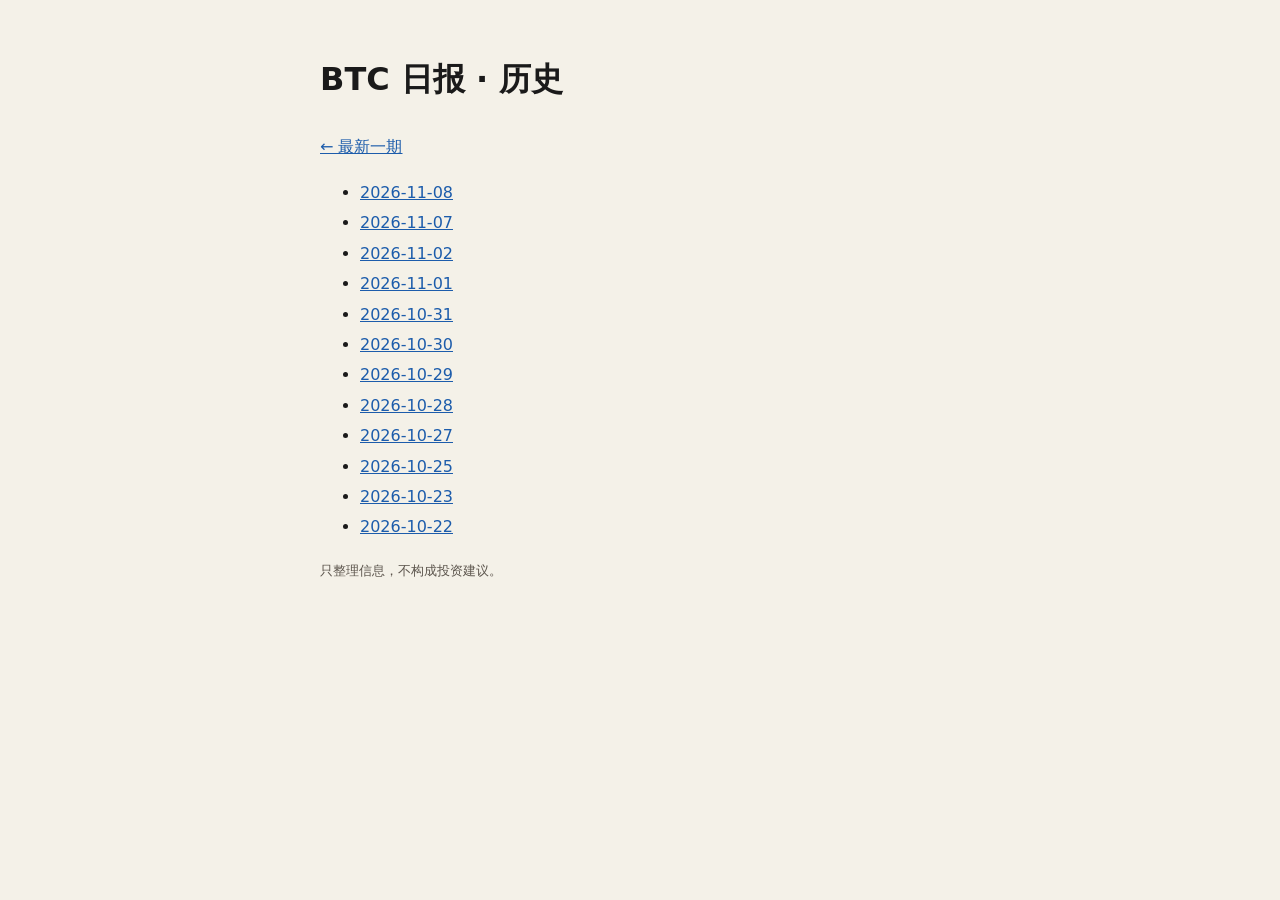
==== site/history/index.html @ 1a38ab3f "日报 2026-11-08" ====
<!doctype html><html lang="zh-CN"><head><meta charset="utf-8"><meta name="viewport" content="width=device-width,initial-scale=1">
<title>BTC 日报 · 历史</title><style>body{margin:0;background:#f4f1e8;color:#1a1a1a;font:16px/1.9 "PingFang SC","Microsoft YaHei",system-ui,sans-serif}
main{max-width:640px;margin:auto;padding:28px 16px}a{color:#1c5cab}</style></head>
<body><main><h1>BTC 日报 · 历史</h1><p><a href="../">← 最新一期</a></p><ul><li><a href="2026-11-08/">2026-11-08</a></li><li><a href="2026-11-07/">2026-11-07</a></li><li><a href="2026-11-02/">2026-11-02</a></li><li><a href="2026-11-01/">2026-11-01</a></li><li><a href="2026-10-31/">2026-10-31</a></li><li><a href="2026-10-30/">2026-10-30</a></li><li><a href="2026-10-29/">2026-10-29</a></li><li><a href="2026-10-28/">2026-10-28</a></li><li><a href="2026-10-27/">2026-10-27</a></li><li><a href="2026-10-25/">2026-10-25</a></li><li><a href="2026-10-23/">2026-10-23</a></li><li><a href="2026-10-22/">2026-10-22</a></li></ul>
<p style="font-size:13px;color:#5c554d">只整理信息，不构成投资建议。</p></main></body></html>
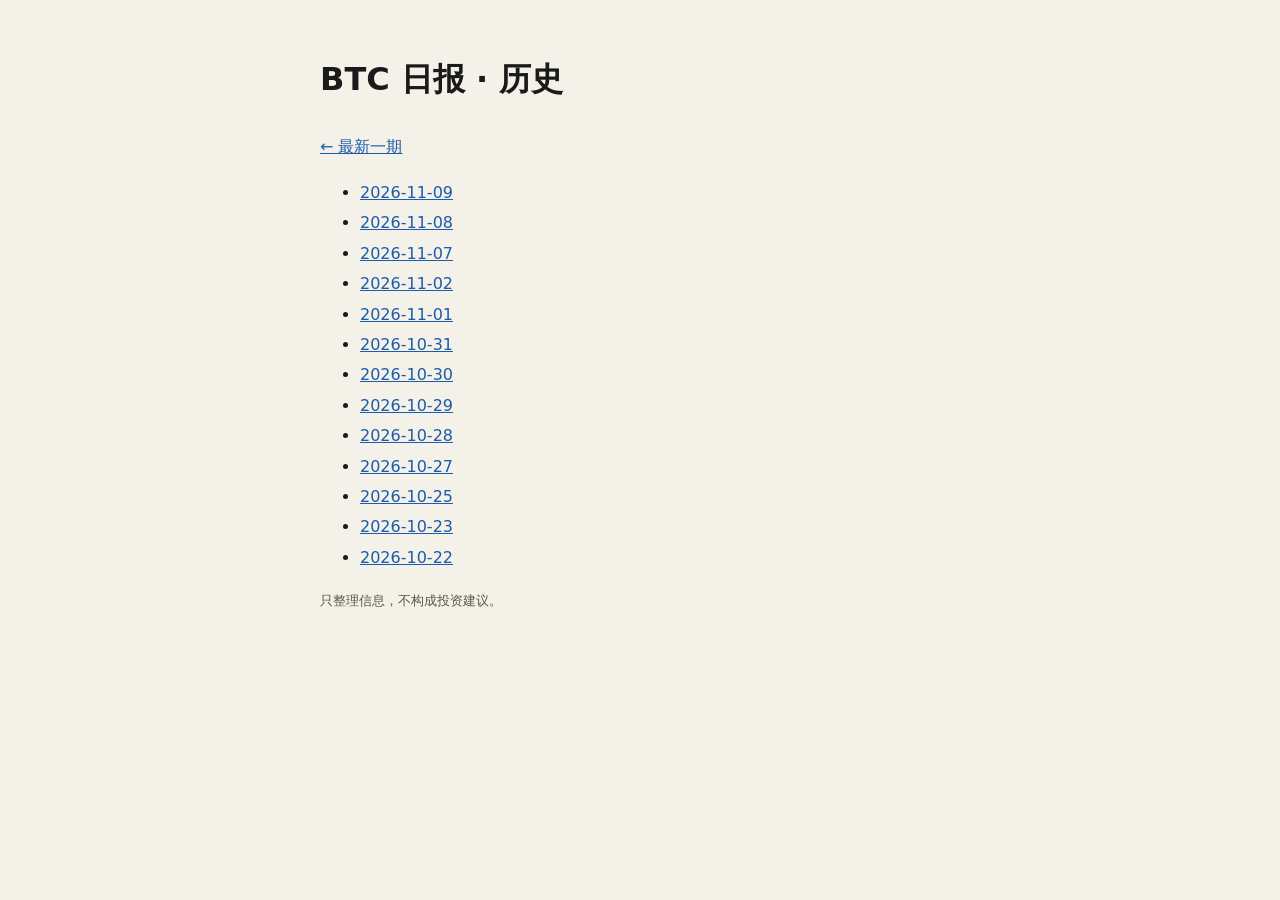
==== commit 08cb39a3: "日报 2026-11-09" ====
--- a/site/history/index.html
+++ b/site/history/index.html
@@ -1,5 +1,5 @@
 <!doctype html><html lang="zh-CN"><head><meta charset="utf-8"><meta name="viewport" content="width=device-width,initial-scale=1">
 <title>BTC 日报 · 历史</title><style>body{margin:0;background:#f4f1e8;color:#1a1a1a;font:16px/1.9 "PingFang SC","Microsoft YaHei",system-ui,sans-serif}
 main{max-width:640px;margin:auto;padding:28px 16px}a{color:#1c5cab}</style></head>
-<body><main><h1>BTC 日报 · 历史</h1><p><a href="../">← 最新一期</a></p><ul><li><a href="2026-11-08/">2026-11-08</a></li><li><a href="2026-11-07/">2026-11-07</a></li><li><a href="2026-11-02/">2026-11-02</a></li><li><a href="2026-11-01/">2026-11-01</a></li><li><a href="2026-10-31/">2026-10-31</a></li><li><a href="2026-10-30/">2026-10-30</a></li><li><a href="2026-10-29/">2026-10-29</a></li><li><a href="2026-10-28/">2026-10-28</a></li><li><a href="2026-10-27/">2026-10-27</a></li><li><a href="2026-10-25/">2026-10-25</a></li><li><a href="2026-10-23/">2026-10-23</a></li><li><a href="2026-10-22/">2026-10-22</a></li></ul>
+<body><main><h1>BTC 日报 · 历史</h1><p><a href="../">← 最新一期</a></p><ul><li><a href="2026-11-09/">2026-11-09</a></li><li><a href="2026-11-08/">2026-11-08</a></li><li><a href="2026-11-07/">2026-11-07</a></li><li><a href="2026-11-02/">2026-11-02</a></li><li><a href="2026-11-01/">2026-11-01</a></li><li><a href="2026-10-31/">2026-10-31</a></li><li><a href="2026-10-30/">2026-10-30</a></li><li><a href="2026-10-29/">2026-10-29</a></li><li><a href="2026-10-28/">2026-10-28</a></li><li><a href="2026-10-27/">2026-10-27</a></li><li><a href="2026-10-25/">2026-10-25</a></li><li><a href="2026-10-23/">2026-10-23</a></li><li><a href="2026-10-22/">2026-10-22</a></li></ul>
 <p style="font-size:13px;color:#5c554d">只整理信息，不构成投资建议。</p></main></body></html>
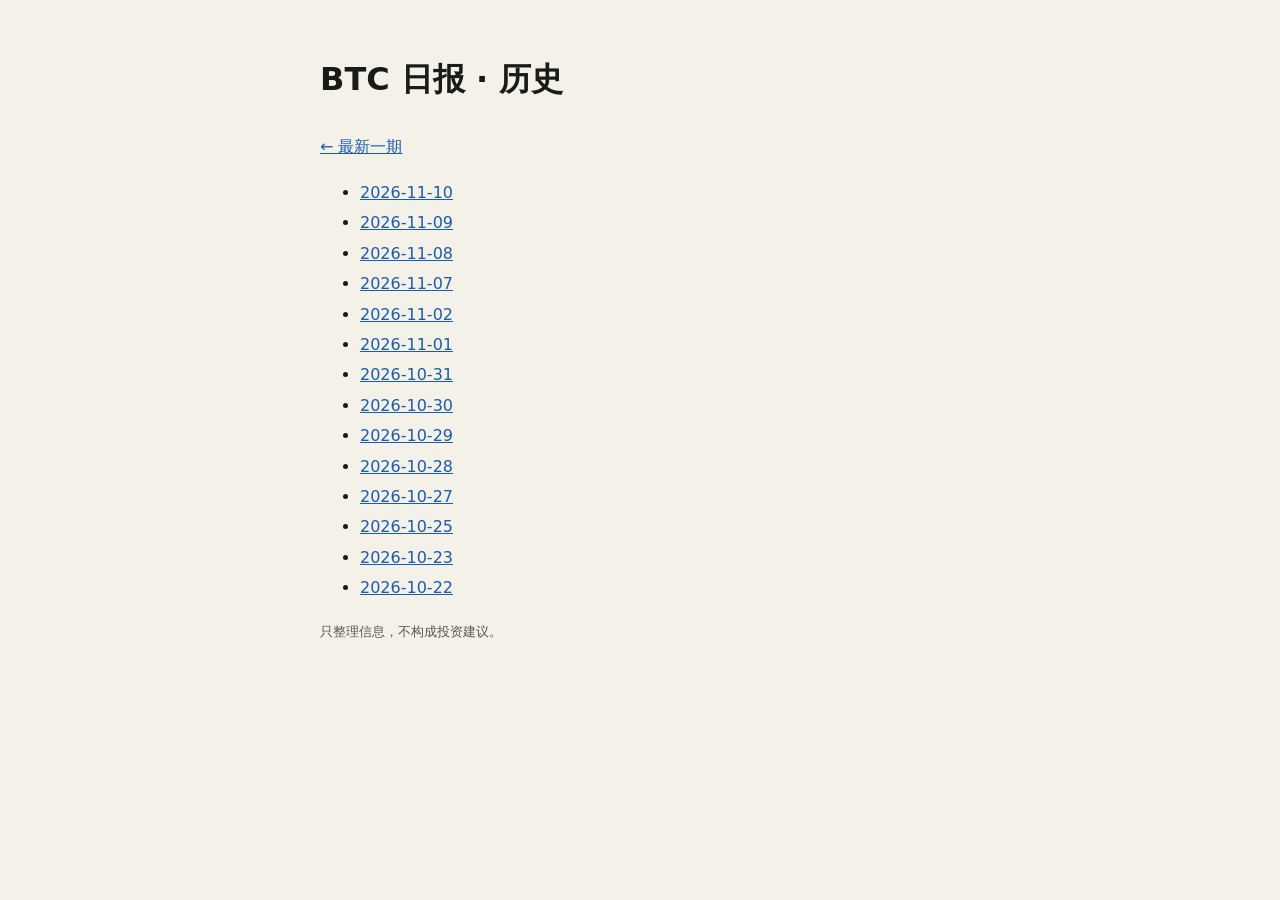
==== commit 384cc07e: "日报 2026-11-10" ====
--- a/site/history/index.html
+++ b/site/history/index.html
@@ -1,5 +1,5 @@
 <!doctype html><html lang="zh-CN"><head><meta charset="utf-8"><meta name="viewport" content="width=device-width,initial-scale=1">
 <title>BTC 日报 · 历史</title><style>body{margin:0;background:#f4f1e8;color:#1a1a1a;font:16px/1.9 "PingFang SC","Microsoft YaHei",system-ui,sans-serif}
 main{max-width:640px;margin:auto;padding:28px 16px}a{color:#1c5cab}</style></head>
-<body><main><h1>BTC 日报 · 历史</h1><p><a href="../">← 最新一期</a></p><ul><li><a href="2026-11-09/">2026-11-09</a></li><li><a href="2026-11-08/">2026-11-08</a></li><li><a href="2026-11-07/">2026-11-07</a></li><li><a href="2026-11-02/">2026-11-02</a></li><li><a href="2026-11-01/">2026-11-01</a></li><li><a href="2026-10-31/">2026-10-31</a></li><li><a href="2026-10-30/">2026-10-30</a></li><li><a href="2026-10-29/">2026-10-29</a></li><li><a href="2026-10-28/">2026-10-28</a></li><li><a href="2026-10-27/">2026-10-27</a></li><li><a href="2026-10-25/">2026-10-25</a></li><li><a href="2026-10-23/">2026-10-23</a></li><li><a href="2026-10-22/">2026-10-22</a></li></ul>
+<body><main><h1>BTC 日报 · 历史</h1><p><a href="../">← 最新一期</a></p><ul><li><a href="2026-11-10/">2026-11-10</a></li><li><a href="2026-11-09/">2026-11-09</a></li><li><a href="2026-11-08/">2026-11-08</a></li><li><a href="2026-11-07/">2026-11-07</a></li><li><a href="2026-11-02/">2026-11-02</a></li><li><a href="2026-11-01/">2026-11-01</a></li><li><a href="2026-10-31/">2026-10-31</a></li><li><a href="2026-10-30/">2026-10-30</a></li><li><a href="2026-10-29/">2026-10-29</a></li><li><a href="2026-10-28/">2026-10-28</a></li><li><a href="2026-10-27/">2026-10-27</a></li><li><a href="2026-10-25/">2026-10-25</a></li><li><a href="2026-10-23/">2026-10-23</a></li><li><a href="2026-10-22/">2026-10-22</a></li></ul>
 <p style="font-size:13px;color:#5c554d">只整理信息，不构成投资建议。</p></main></body></html>
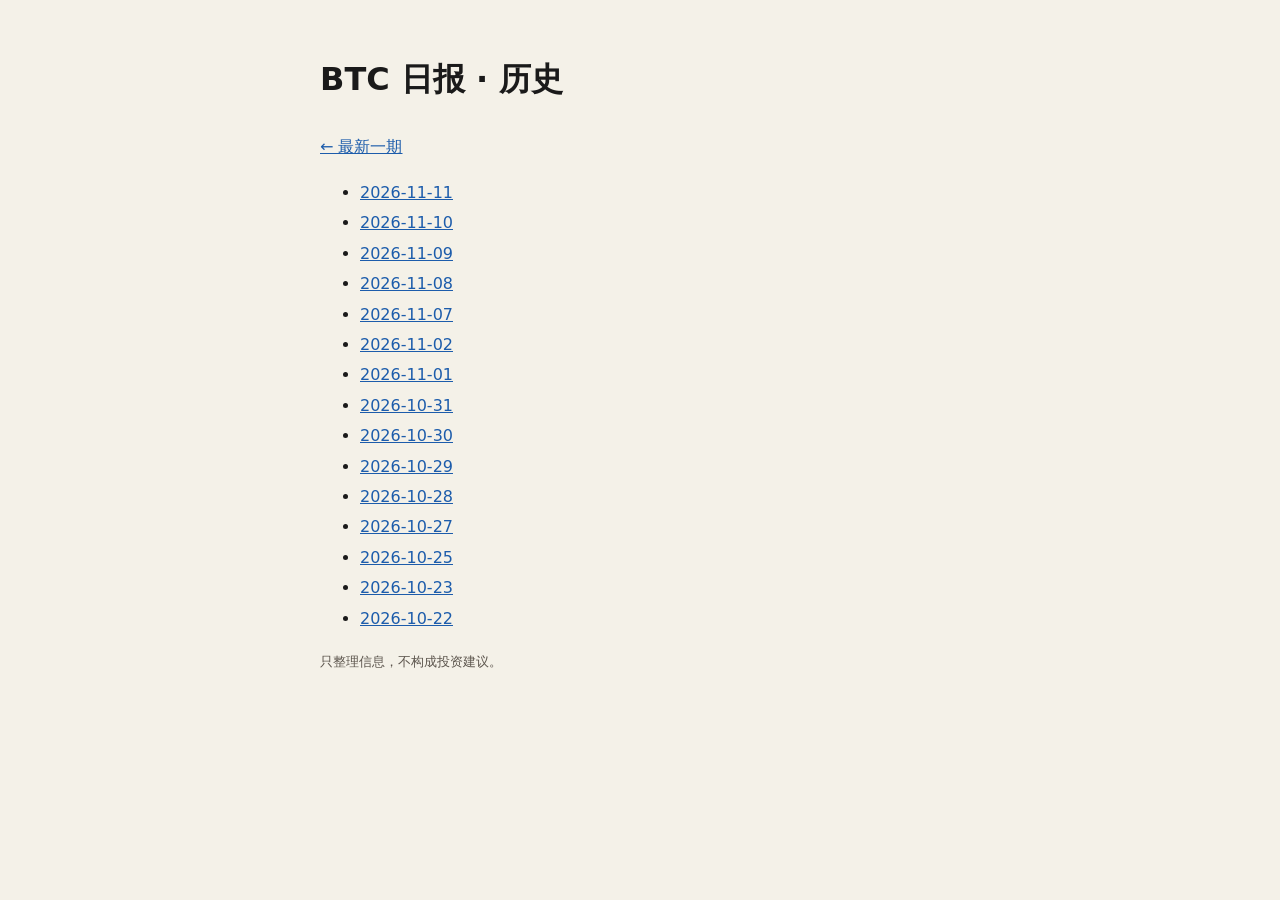
==== commit a68abe7e: "日报 2026-11-11" ====
--- a/site/history/index.html
+++ b/site/history/index.html
@@ -1,5 +1,5 @@
 <!doctype html><html lang="zh-CN"><head><meta charset="utf-8"><meta name="viewport" content="width=device-width,initial-scale=1">
 <title>BTC 日报 · 历史</title><style>body{margin:0;background:#f4f1e8;color:#1a1a1a;font:16px/1.9 "PingFang SC","Microsoft YaHei",system-ui,sans-serif}
 main{max-width:640px;margin:auto;padding:28px 16px}a{color:#1c5cab}</style></head>
-<body><main><h1>BTC 日报 · 历史</h1><p><a href="../">← 最新一期</a></p><ul><li><a href="2026-11-10/">2026-11-10</a></li><li><a href="2026-11-09/">2026-11-09</a></li><li><a href="2026-11-08/">2026-11-08</a></li><li><a href="2026-11-07/">2026-11-07</a></li><li><a href="2026-11-02/">2026-11-02</a></li><li><a href="2026-11-01/">2026-11-01</a></li><li><a href="2026-10-31/">2026-10-31</a></li><li><a href="2026-10-30/">2026-10-30</a></li><li><a href="2026-10-29/">2026-10-29</a></li><li><a href="2026-10-28/">2026-10-28</a></li><li><a href="2026-10-27/">2026-10-27</a></li><li><a href="2026-10-25/">2026-10-25</a></li><li><a href="2026-10-23/">2026-10-23</a></li><li><a href="2026-10-22/">2026-10-22</a></li></ul>
+<body><main><h1>BTC 日报 · 历史</h1><p><a href="../">← 最新一期</a></p><ul><li><a href="2026-11-11/">2026-11-11</a></li><li><a href="2026-11-10/">2026-11-10</a></li><li><a href="2026-11-09/">2026-11-09</a></li><li><a href="2026-11-08/">2026-11-08</a></li><li><a href="2026-11-07/">2026-11-07</a></li><li><a href="2026-11-02/">2026-11-02</a></li><li><a href="2026-11-01/">2026-11-01</a></li><li><a href="2026-10-31/">2026-10-31</a></li><li><a href="2026-10-30/">2026-10-30</a></li><li><a href="2026-10-29/">2026-10-29</a></li><li><a href="2026-10-28/">2026-10-28</a></li><li><a href="2026-10-27/">2026-10-27</a></li><li><a href="2026-10-25/">2026-10-25</a></li><li><a href="2026-10-23/">2026-10-23</a></li><li><a href="2026-10-22/">2026-10-22</a></li></ul>
 <p style="font-size:13px;color:#5c554d">只整理信息，不构成投资建议。</p></main></body></html>
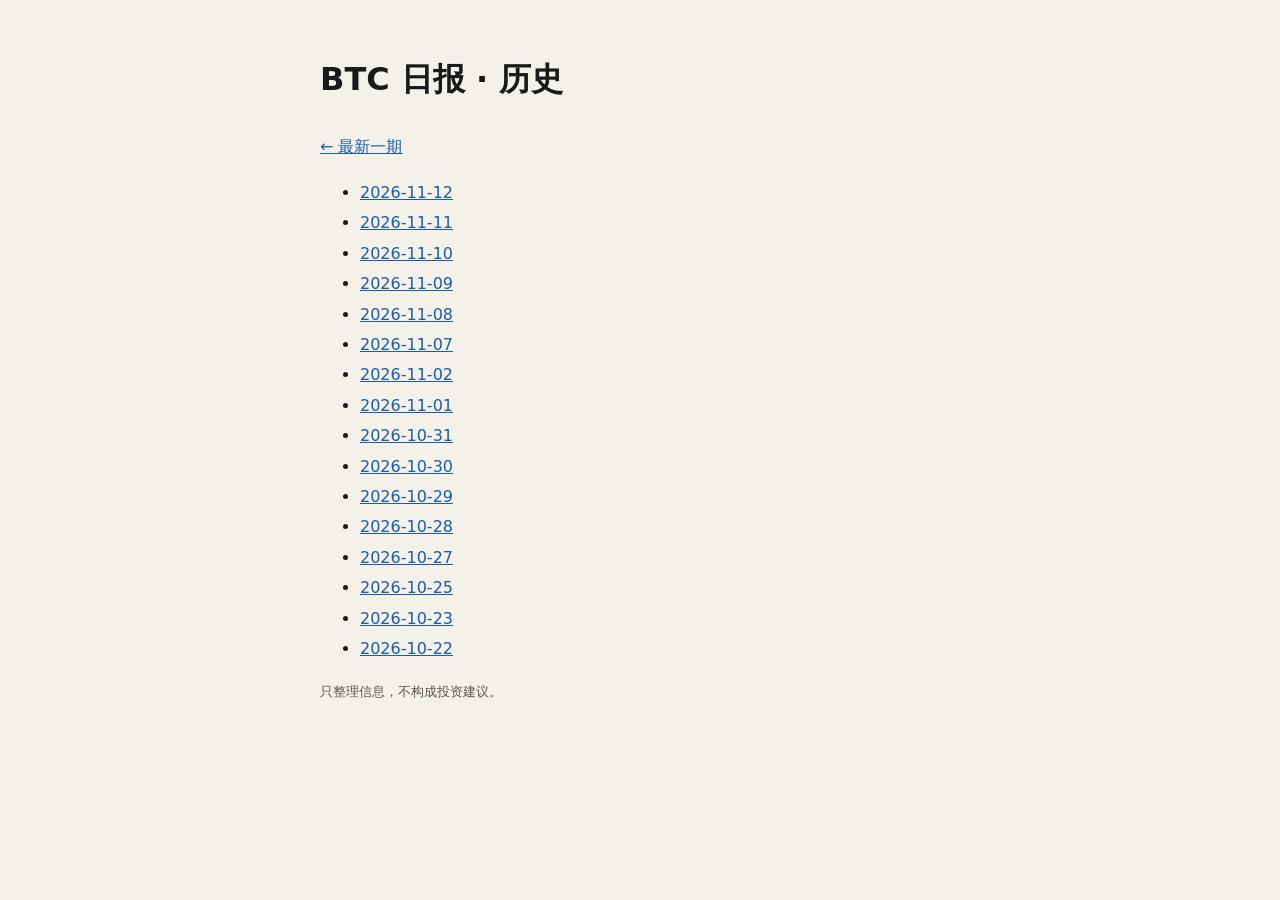
==== commit 3bbc89fc: "日报 2026-11-12" ====
--- a/site/history/index.html
+++ b/site/history/index.html
@@ -1,5 +1,5 @@
 <!doctype html><html lang="zh-CN"><head><meta charset="utf-8"><meta name="viewport" content="width=device-width,initial-scale=1">
 <title>BTC 日报 · 历史</title><style>body{margin:0;background:#f4f1e8;color:#1a1a1a;font:16px/1.9 "PingFang SC","Microsoft YaHei",system-ui,sans-serif}
 main{max-width:640px;margin:auto;padding:28px 16px}a{color:#1c5cab}</style></head>
-<body><main><h1>BTC 日报 · 历史</h1><p><a href="../">← 最新一期</a></p><ul><li><a href="2026-11-11/">2026-11-11</a></li><li><a href="2026-11-10/">2026-11-10</a></li><li><a href="2026-11-09/">2026-11-09</a></li><li><a href="2026-11-08/">2026-11-08</a></li><li><a href="2026-11-07/">2026-11-07</a></li><li><a href="2026-11-02/">2026-11-02</a></li><li><a href="2026-11-01/">2026-11-01</a></li><li><a href="2026-10-31/">2026-10-31</a></li><li><a href="2026-10-30/">2026-10-30</a></li><li><a href="2026-10-29/">2026-10-29</a></li><li><a href="2026-10-28/">2026-10-28</a></li><li><a href="2026-10-27/">2026-10-27</a></li><li><a href="2026-10-25/">2026-10-25</a></li><li><a href="2026-10-23/">2026-10-23</a></li><li><a href="2026-10-22/">2026-10-22</a></li></ul>
+<body><main><h1>BTC 日报 · 历史</h1><p><a href="../">← 最新一期</a></p><ul><li><a href="2026-11-12/">2026-11-12</a></li><li><a href="2026-11-11/">2026-11-11</a></li><li><a href="2026-11-10/">2026-11-10</a></li><li><a href="2026-11-09/">2026-11-09</a></li><li><a href="2026-11-08/">2026-11-08</a></li><li><a href="2026-11-07/">2026-11-07</a></li><li><a href="2026-11-02/">2026-11-02</a></li><li><a href="2026-11-01/">2026-11-01</a></li><li><a href="2026-10-31/">2026-10-31</a></li><li><a href="2026-10-30/">2026-10-30</a></li><li><a href="2026-10-29/">2026-10-29</a></li><li><a href="2026-10-28/">2026-10-28</a></li><li><a href="2026-10-27/">2026-10-27</a></li><li><a href="2026-10-25/">2026-10-25</a></li><li><a href="2026-10-23/">2026-10-23</a></li><li><a href="2026-10-22/">2026-10-22</a></li></ul>
 <p style="font-size:13px;color:#5c554d">只整理信息，不构成投资建议。</p></main></body></html>
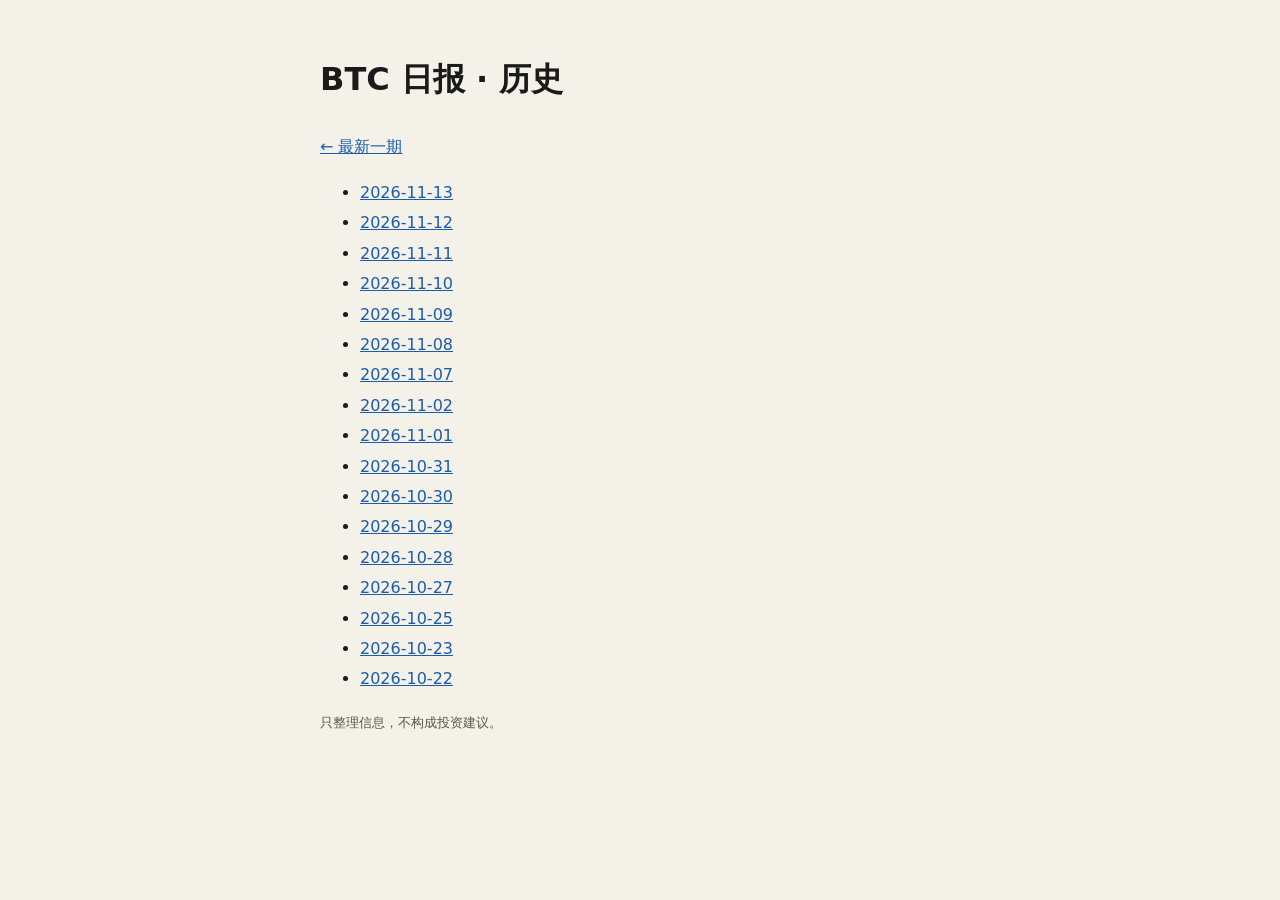
==== commit 8ae8c736: "日报 2026-11-13" ====
--- a/site/history/index.html
+++ b/site/history/index.html
@@ -1,5 +1,5 @@
 <!doctype html><html lang="zh-CN"><head><meta charset="utf-8"><meta name="viewport" content="width=device-width,initial-scale=1">
 <title>BTC 日报 · 历史</title><style>body{margin:0;background:#f4f1e8;color:#1a1a1a;font:16px/1.9 "PingFang SC","Microsoft YaHei",system-ui,sans-serif}
 main{max-width:640px;margin:auto;padding:28px 16px}a{color:#1c5cab}</style></head>
-<body><main><h1>BTC 日报 · 历史</h1><p><a href="../">← 最新一期</a></p><ul><li><a href="2026-11-12/">2026-11-12</a></li><li><a href="2026-11-11/">2026-11-11</a></li><li><a href="2026-11-10/">2026-11-10</a></li><li><a href="2026-11-09/">2026-11-09</a></li><li><a href="2026-11-08/">2026-11-08</a></li><li><a href="2026-11-07/">2026-11-07</a></li><li><a href="2026-11-02/">2026-11-02</a></li><li><a href="2026-11-01/">2026-11-01</a></li><li><a href="2026-10-31/">2026-10-31</a></li><li><a href="2026-10-30/">2026-10-30</a></li><li><a href="2026-10-29/">2026-10-29</a></li><li><a href="2026-10-28/">2026-10-28</a></li><li><a href="2026-10-27/">2026-10-27</a></li><li><a href="2026-10-25/">2026-10-25</a></li><li><a href="2026-10-23/">2026-10-23</a></li><li><a href="2026-10-22/">2026-10-22</a></li></ul>
+<body><main><h1>BTC 日报 · 历史</h1><p><a href="../">← 最新一期</a></p><ul><li><a href="2026-11-13/">2026-11-13</a></li><li><a href="2026-11-12/">2026-11-12</a></li><li><a href="2026-11-11/">2026-11-11</a></li><li><a href="2026-11-10/">2026-11-10</a></li><li><a href="2026-11-09/">2026-11-09</a></li><li><a href="2026-11-08/">2026-11-08</a></li><li><a href="2026-11-07/">2026-11-07</a></li><li><a href="2026-11-02/">2026-11-02</a></li><li><a href="2026-11-01/">2026-11-01</a></li><li><a href="2026-10-31/">2026-10-31</a></li><li><a href="2026-10-30/">2026-10-30</a></li><li><a href="2026-10-29/">2026-10-29</a></li><li><a href="2026-10-28/">2026-10-28</a></li><li><a href="2026-10-27/">2026-10-27</a></li><li><a href="2026-10-25/">2026-10-25</a></li><li><a href="2026-10-23/">2026-10-23</a></li><li><a href="2026-10-22/">2026-10-22</a></li></ul>
 <p style="font-size:13px;color:#5c554d">只整理信息，不构成投资建议。</p></main></body></html>
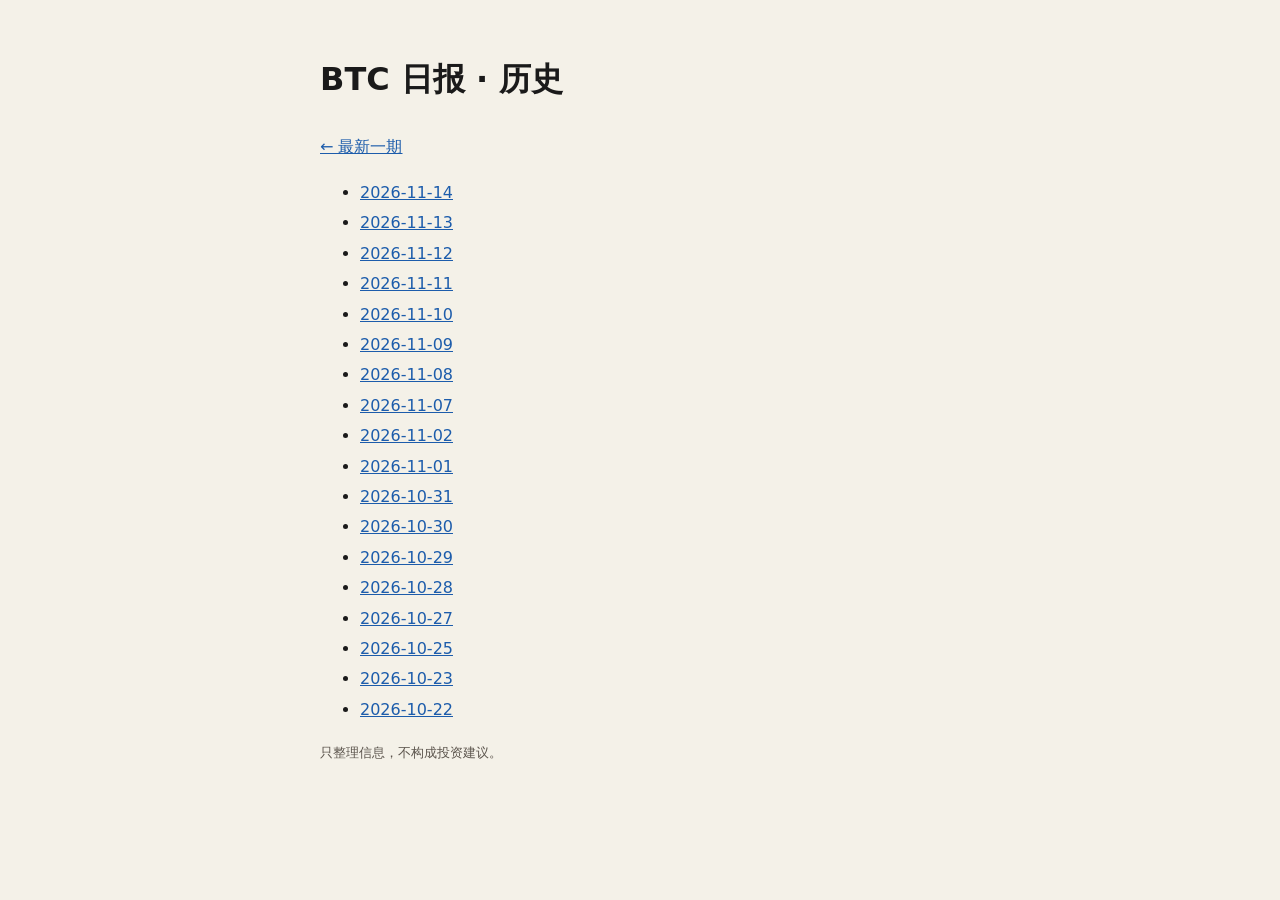
==== commit 3837764d: "日报 2026-11-14" ====
--- a/site/history/index.html
+++ b/site/history/index.html
@@ -1,5 +1,5 @@
 <!doctype html><html lang="zh-CN"><head><meta charset="utf-8"><meta name="viewport" content="width=device-width,initial-scale=1">
 <title>BTC 日报 · 历史</title><style>body{margin:0;background:#f4f1e8;color:#1a1a1a;font:16px/1.9 "PingFang SC","Microsoft YaHei",system-ui,sans-serif}
 main{max-width:640px;margin:auto;padding:28px 16px}a{color:#1c5cab}</style></head>
-<body><main><h1>BTC 日报 · 历史</h1><p><a href="../">← 最新一期</a></p><ul><li><a href="2026-11-13/">2026-11-13</a></li><li><a href="2026-11-12/">2026-11-12</a></li><li><a href="2026-11-11/">2026-11-11</a></li><li><a href="2026-11-10/">2026-11-10</a></li><li><a href="2026-11-09/">2026-11-09</a></li><li><a href="2026-11-08/">2026-11-08</a></li><li><a href="2026-11-07/">2026-11-07</a></li><li><a href="2026-11-02/">2026-11-02</a></li><li><a href="2026-11-01/">2026-11-01</a></li><li><a href="2026-10-31/">2026-10-31</a></li><li><a href="2026-10-30/">2026-10-30</a></li><li><a href="2026-10-29/">2026-10-29</a></li><li><a href="2026-10-28/">2026-10-28</a></li><li><a href="2026-10-27/">2026-10-27</a></li><li><a href="2026-10-25/">2026-10-25</a></li><li><a href="2026-10-23/">2026-10-23</a></li><li><a href="2026-10-22/">2026-10-22</a></li></ul>
+<body><main><h1>BTC 日报 · 历史</h1><p><a href="../">← 最新一期</a></p><ul><li><a href="2026-11-14/">2026-11-14</a></li><li><a href="2026-11-13/">2026-11-13</a></li><li><a href="2026-11-12/">2026-11-12</a></li><li><a href="2026-11-11/">2026-11-11</a></li><li><a href="2026-11-10/">2026-11-10</a></li><li><a href="2026-11-09/">2026-11-09</a></li><li><a href="2026-11-08/">2026-11-08</a></li><li><a href="2026-11-07/">2026-11-07</a></li><li><a href="2026-11-02/">2026-11-02</a></li><li><a href="2026-11-01/">2026-11-01</a></li><li><a href="2026-10-31/">2026-10-31</a></li><li><a href="2026-10-30/">2026-10-30</a></li><li><a href="2026-10-29/">2026-10-29</a></li><li><a href="2026-10-28/">2026-10-28</a></li><li><a href="2026-10-27/">2026-10-27</a></li><li><a href="2026-10-25/">2026-10-25</a></li><li><a href="2026-10-23/">2026-10-23</a></li><li><a href="2026-10-22/">2026-10-22</a></li></ul>
 <p style="font-size:13px;color:#5c554d">只整理信息，不构成投资建议。</p></main></body></html>
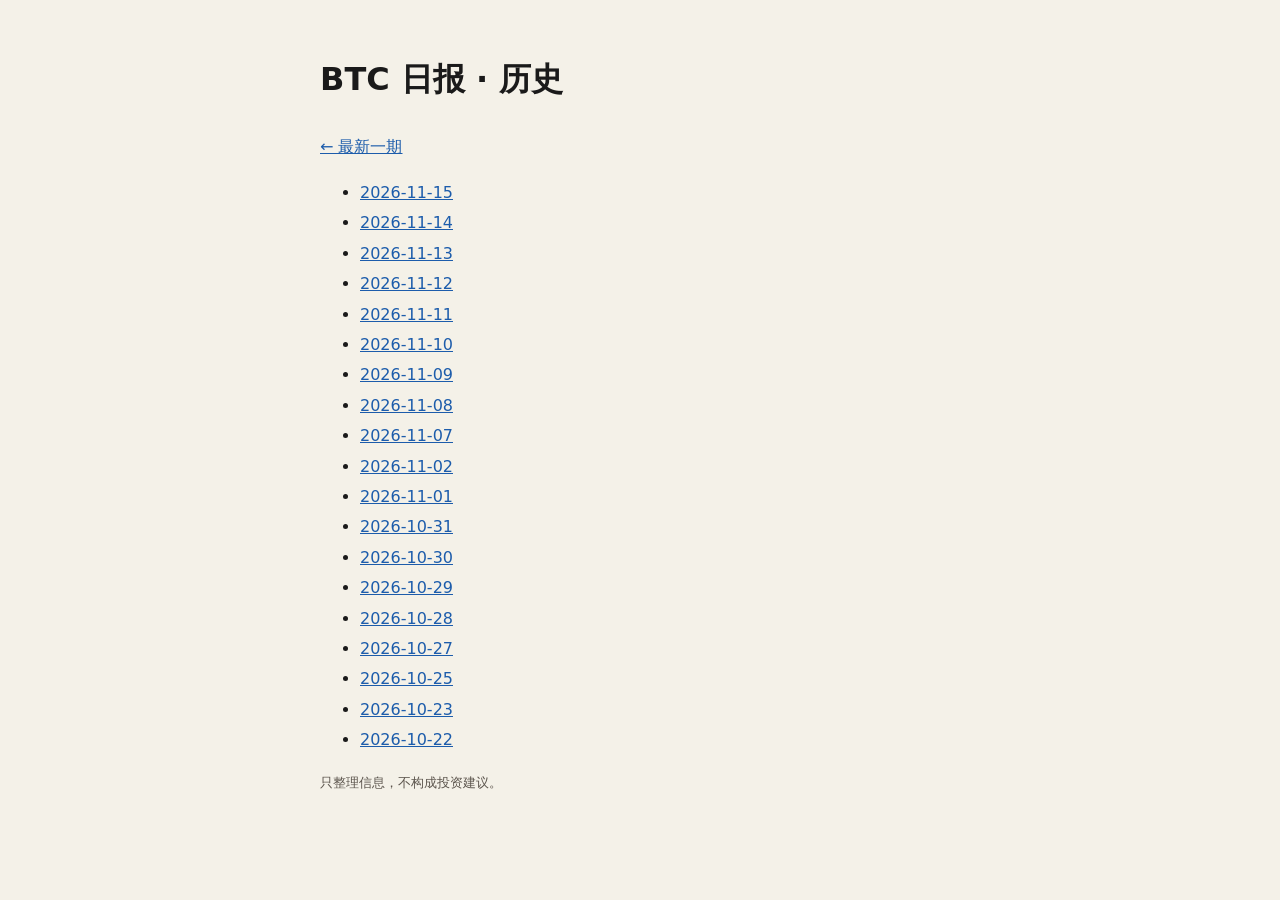
==== commit c4a731b9: "日报 2026-11-15" ====
--- a/site/history/index.html
+++ b/site/history/index.html
@@ -1,5 +1,5 @@
 <!doctype html><html lang="zh-CN"><head><meta charset="utf-8"><meta name="viewport" content="width=device-width,initial-scale=1">
 <title>BTC 日报 · 历史</title><style>body{margin:0;background:#f4f1e8;color:#1a1a1a;font:16px/1.9 "PingFang SC","Microsoft YaHei",system-ui,sans-serif}
 main{max-width:640px;margin:auto;padding:28px 16px}a{color:#1c5cab}</style></head>
-<body><main><h1>BTC 日报 · 历史</h1><p><a href="../">← 最新一期</a></p><ul><li><a href="2026-11-14/">2026-11-14</a></li><li><a href="2026-11-13/">2026-11-13</a></li><li><a href="2026-11-12/">2026-11-12</a></li><li><a href="2026-11-11/">2026-11-11</a></li><li><a href="2026-11-10/">2026-11-10</a></li><li><a href="2026-11-09/">2026-11-09</a></li><li><a href="2026-11-08/">2026-11-08</a></li><li><a href="2026-11-07/">2026-11-07</a></li><li><a href="2026-11-02/">2026-11-02</a></li><li><a href="2026-11-01/">2026-11-01</a></li><li><a href="2026-10-31/">2026-10-31</a></li><li><a href="2026-10-30/">2026-10-30</a></li><li><a href="2026-10-29/">2026-10-29</a></li><li><a href="2026-10-28/">2026-10-28</a></li><li><a href="2026-10-27/">2026-10-27</a></li><li><a href="2026-10-25/">2026-10-25</a></li><li><a href="2026-10-23/">2026-10-23</a></li><li><a href="2026-10-22/">2026-10-22</a></li></ul>
+<body><main><h1>BTC 日报 · 历史</h1><p><a href="../">← 最新一期</a></p><ul><li><a href="2026-11-15/">2026-11-15</a></li><li><a href="2026-11-14/">2026-11-14</a></li><li><a href="2026-11-13/">2026-11-13</a></li><li><a href="2026-11-12/">2026-11-12</a></li><li><a href="2026-11-11/">2026-11-11</a></li><li><a href="2026-11-10/">2026-11-10</a></li><li><a href="2026-11-09/">2026-11-09</a></li><li><a href="2026-11-08/">2026-11-08</a></li><li><a href="2026-11-07/">2026-11-07</a></li><li><a href="2026-11-02/">2026-11-02</a></li><li><a href="2026-11-01/">2026-11-01</a></li><li><a href="2026-10-31/">2026-10-31</a></li><li><a href="2026-10-30/">2026-10-30</a></li><li><a href="2026-10-29/">2026-10-29</a></li><li><a href="2026-10-28/">2026-10-28</a></li><li><a href="2026-10-27/">2026-10-27</a></li><li><a href="2026-10-25/">2026-10-25</a></li><li><a href="2026-10-23/">2026-10-23</a></li><li><a href="2026-10-22/">2026-10-22</a></li></ul>
 <p style="font-size:13px;color:#5c554d">只整理信息，不构成投资建议。</p></main></body></html>
